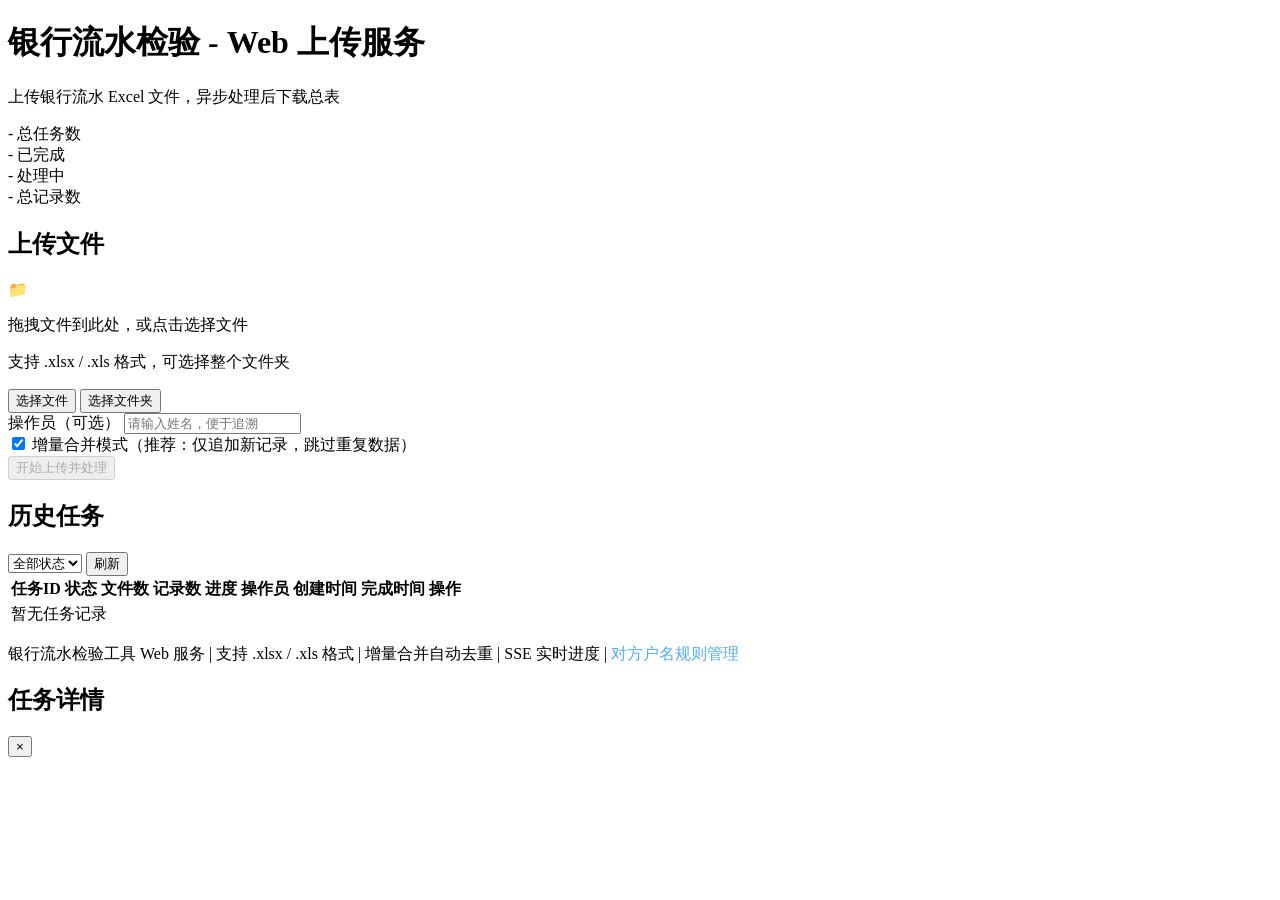
==== backend/templates/upload.html @ 81e124be ".4267647070898428:323c9bff03f646c585a2461fe7b22c8f_6a28d4181941a2626b6f5265.6a2954891941a2626b6f7671" ====
<!DOCTYPE html>
<html lang="zh-CN">
<head>
    <meta charset="UTF-8">
    <meta name="viewport" content="width=device-width, initial-scale=1.0">
    <title>银行流水检验 - Web 上传服务</title>
    <link rel="stylesheet" href="{{ url_for('static', filename='upload.css') }}">
</head>
<body>
    <div class="container">
        <header>
            <h1>银行流水检验 - Web 上传服务</h1>
            <p class="subtitle">上传银行流水 Excel 文件，异步处理后下载总表</p>
        </header>

        <div class="stats-bar" id="statsBar">
            <div class="stat-card">
                <span class="stat-value" id="statTotal">-</span>
                <span class="stat-label">总任务数</span>
            </div>
            <div class="stat-card">
                <span class="stat-value" id="statCompleted">-</span>
                <span class="stat-label">已完成</span>
            </div>
            <div class="stat-card">
                <span class="stat-value" id="statProcessing">-</span>
                <span class="stat-label">处理中</span>
            </div>
            <div class="stat-card">
                <span class="stat-value" id="statRecords">-</span>
                <span class="stat-label">总记录数</span>
            </div>
        </div>

        <section class="upload-section">
            <h2 class="section-title">上传文件</h2>

            <div class="upload-area" id="uploadArea">
                <div class="upload-icon">📁</div>
                <p class="upload-hint">拖拽文件到此处，或点击选择文件</p>
                <p class="upload-sub-hint">支持 .xlsx / .xls 格式，可选择整个文件夹</p>
                <input type="file" id="fileInput" name="files" multiple
                       accept=".xlsx,.xls" webkitdirectory directory
                       style="display: none;">
                <div class="upload-buttons">
                    <button type="button" class="btn btn-primary" id="btnSelectFiles">选择文件</button>
                    <button type="button" class="btn btn-secondary" id="btnSelectFolder">选择文件夹</button>
                </div>
            </div>

            <div class="file-list" id="fileList" style="display: none;">
                <div class="file-list-header">
                    <h3>已选择的文件 (<span id="fileCount">0</span>)</h3>
                    <button type="button" class="btn btn-sm btn-link" id="btnClearFiles">清除</button>
                </div>
                <ul id="fileNameList"></ul>
            </div>

            <div class="upload-options">
                <div class="form-group">
                    <label for="operator">操作员（可选）</label>
                    <input type="text" id="operator" name="operator"
                           placeholder="请输入姓名，便于追溯">
                </div>
                <div class="form-group">
                    <label class="checkbox-label">
                        <input type="checkbox" id="incremental" name="incremental" checked>
                        <span>增量合并模式（推荐：仅追加新记录，跳过重复数据）</span>
                    </label>
                </div>
            </div>

            <div class="upload-actions">
                <button type="button" class="btn btn-primary btn-lg" id="btnUpload" disabled>
                    开始上传并处理
                </button>
            </div>
        </section>

        <div class="progress-section" id="progressSection" style="display: none;">
            <h2 class="section-title">处理进度</h2>
            <div class="progress-card">
                <div class="progress-header">
                    <span class="task-id" id="progressTaskId">-</span>
                    <div class="progress-header-actions">
                        <span class="status-badge" id="progressStatus">处理中</span>
                        <button type="button" class="btn btn-sm btn-cancel-task" id="btnCancelCurrent" style="display:none;">取消任务</button>
                    </div>
                </div>
                <div class="progress-bar-container">
                    <div class="progress-bar" id="progressBar" style="width: 0%"></div>
                </div>
                <div class="progress-detail" id="progressDetail">正在处理...</div>
                <div class="progress-stage" id="progressStage"></div>
            </div>
        </div>

        <section class="tasks-section">
            <h2 class="section-title">历史任务</h2>
            <div class="tasks-toolbar">
                <select id="statusFilter" class="filter-select">
                    <option value="">全部状态</option>
                    <option value="completed">已完成</option>
                    <option value="processing">处理中</option>
                    <option value="pending">等待中</option>
                    <option value="failed">失败</option>
                    <option value="cancelled">已取消</option>
                </select>
                <button type="button" class="btn btn-sm btn-secondary" id="btnRefresh">刷新</button>
            </div>
            <div class="table-container">
                <table class="data-table" id="tasksTable">
                    <thead>
                        <tr>
                            <th>任务ID</th>
                            <th>状态</th>
                            <th>文件数</th>
                            <th>记录数</th>
                            <th>进度</th>
                            <th>操作员</th>
                            <th>创建时间</th>
                            <th>完成时间</th>
                            <th>操作</th>
                        </tr>
                    </thead>
                    <tbody id="tasksBody">
                        <tr>
                            <td colspan="9" class="empty-state">暂无任务记录</td>
                        </tr>
                    </tbody>
                </table>
            </div>
        </section>

        <footer class="footer">
            <p>银行流水检验工具 Web 服务 | 支持 .xlsx / .xls 格式 | 增量合并自动去重 | SSE 实时进度 | <a href="/counterparty-rules" style="color:#4facfe;text-decoration:none;font-weight:500;">对方户名规则管理</a></p>
        </footer>
    </div>

    <div id="toast" class="toast" style="display: none;"></div>

    <div id="detailModal" class="modal">
        <div class="modal-content">
            <div class="modal-header">
                <h2>任务详情</h2>
                <button type="button" class="close-btn" onclick="closeDetailModal()">&times;</button>
            </div>
            <div class="modal-body" id="detailBody"></div>
        </div>
    </div>

    <script>
    (function() {
        var selectedFiles = [];
        var currentTaskId = null;
        var eventSource = null;

        var fileInput = document.getElementById('fileInput');
        var uploadArea = document.getElementById('uploadArea');
        var fileList = document.getElementById('fileList');
        var fileCount = document.getElementById('fileCount');
        var fileNameList = document.getElementById('fileNameList');
        var btnSelectFiles = document.getElementById('btnSelectFiles');
        var btnSelectFolder = document.getElementById('btnSelectFolder');
        var btnClearFiles = document.getElementById('btnClearFiles');
        var btnUpload = document.getElementById('btnUpload');
        var btnRefresh = document.getElementById('btnRefresh');
        var btnCancelCurrent = document.getElementById('btnCancelCurrent');
        var progressSection = document.getElementById('progressSection');
        var progressTaskId = document.getElementById('progressTaskId');
        var progressStatus = document.getElementById('progressStatus');
        var progressBar = document.getElementById('progressBar');
        var progressDetail = document.getElementById('progressDetail');
        var progressStage = document.getElementById('progressStage');
        var statusFilter = document.getElementById('statusFilter');

        function isExcelFile(name) {
            var n = name.toLowerCase();
            return n.endsWith('.xlsx') || n.endsWith('.xls');
        }

        function filterExcelFiles(files) {
            var result = [];
            for (var i = 0; i < files.length; i++) {
                if (!files[i].name.startsWith('.') && isExcelFile(files[i].name)) {
                    result.push(files[i]);
                }
            }
            return result;
        }

        function updateFileList() {
            if (selectedFiles.length === 0) {
                fileList.style.display = 'none';
                btnUpload.disabled = true;
                return;
            }
            fileList.style.display = 'block';
            btnUpload.disabled = false;
            fileCount.textContent = selectedFiles.length;
            fileNameList.innerHTML = '';
            var maxShow = 10;
            for (var i = 0; i < Math.min(selectedFiles.length, maxShow); i++) {
                var li = document.createElement('li');
                var relPath = selectedFiles[i].webkitRelativePath || selectedFiles[i].name;
                li.textContent = relPath;
                li.className = 'file-item';
                li.title = relPath;
                fileNameList.appendChild(li);
            }
            if (selectedFiles.length > maxShow) {
                var li = document.createElement('li');
                li.textContent = '... 还有 ' + (selectedFiles.length - maxShow) + ' 个文件';
                li.className = 'file-item file-more';
                fileNameList.appendChild(li);
            }
        }

        function handleFileSelect(files) {
            var excelFiles = filterExcelFiles(files);
            if (excelFiles.length === 0) {
                showToast('未检测到 Excel 文件（.xlsx/.xls）', 'error');
                return;
            }
            selectedFiles = excelFiles;
            updateFileList();
            showToast('已选择 ' + excelFiles.length + ' 个 Excel 文件', 'success');
        }

        btnSelectFiles.addEventListener('click', function() {
            fileInput.removeAttribute('webkitdirectory');
            fileInput.removeAttribute('directory');
            fileInput.click();
        });

        btnSelectFolder.addEventListener('click', function() {
            fileInput.setAttribute('webkitdirectory', '');
            fileInput.setAttribute('directory', '');
            fileInput.click();
        });

        fileInput.addEventListener('change', function(e) {
            if (e.target.files && e.target.files.length > 0) {
                handleFileSelect(e.target.files);
            }
        });

        btnClearFiles.addEventListener('click', function() {
            selectedFiles = [];
            fileInput.value = '';
            updateFileList();
        });

        uploadArea.addEventListener('dragover', function(e) {
            e.preventDefault();
            e.stopPropagation();
            uploadArea.classList.add('drag-over');
        });

        uploadArea.addEventListener('dragleave', function(e) {
            e.preventDefault();
            e.stopPropagation();
            uploadArea.classList.remove('drag-over');
        });

        uploadArea.addEventListener('drop', function(e) {
            e.preventDefault();
            e.stopPropagation();
            uploadArea.classList.remove('drag-over');
            if (e.dataTransfer.files && e.dataTransfer.files.length > 0) {
                handleFileSelect(e.dataTransfer.files);
            }
        });

        btnUpload.addEventListener('click', function() {
            if (selectedFiles.length === 0) return;

            var formData = new FormData();
            for (var i = 0; i < selectedFiles.length; i++) {
                formData.append('files', selectedFiles[i]);
                var relPath = selectedFiles[i].webkitRelativePath || '';
                if (relPath) {
                    formData.append('relpath_' + i, relPath);
                }
            }
            formData.append('incremental', document.getElementById('incremental').checked ? 'true' : 'false');
            formData.append('operator', document.getElementById('operator').value.trim());

            btnUpload.disabled = true;
            btnUpload.textContent = '上传中...';

            fetch('/api/upload', {
                method: 'POST',
                body: formData
            })
            .then(function(resp) {
                if (resp.status === 429) {
                    return resp.json().then(function(d) {
                        throw new Error(d.message || '排队任务过多，请稍后重试');
                    });
                }
                return resp.json();
            })
            .then(function(data) {
                if (data.success) {
                    showToast(data.message, 'success');
                    currentTaskId = data.task_id;
                    showProgress(data.task_id);
                    connectSSE(data.task_id);
                    selectedFiles = [];
                    fileInput.value = '';
                    updateFileList();
                    loadTasks();
                } else {
                    showToast(data.message, 'error');
                }
            })
            .catch(function(err) {
                showToast('上传失败: ' + err.message, 'error');
            })
            .finally(function() {
                btnUpload.disabled = false;
                btnUpload.textContent = '开始上传并处理';
            });
        });

        function showProgress(taskId) {
            progressSection.style.display = 'block';
            progressTaskId.textContent = taskId;
            progressStatus.textContent = '处理中';
            progressStatus.className = 'status-badge status-processing';
            progressBar.style.width = '5%';
            progressBar.className = 'progress-bar';
            progressDetail.textContent = '文件已上传，正在处理...';
            progressStage.textContent = '';
            btnCancelCurrent.style.display = 'inline-flex';
            progressSection.scrollIntoView({ behavior: 'smooth', block: 'nearest' });
        }

        function connectSSE(taskId) {
            disconnectSSE();

            var sseUrl = '/api/tasks/' + taskId + '/stream';
            eventSource = new EventSource(sseUrl);

            eventSource.onmessage = function(event) {
                try {
                    var data = JSON.parse(event.data);
                    handleSSEData(data);
                } catch (e) {}
            };

            eventSource.onerror = function() {
                disconnectSSE();
                if (currentTaskId === taskId) {
                    progressDetail.textContent = 'SSE 连接断开，回退到轮询模式...';
                    startFallbackPolling(taskId);
                }
            };
        }

        function disconnectSSE() {
            if (eventSource) {
                eventSource.close();
                eventSource = null;
            }
        }

        var fallbackTimer = null;

        function startFallbackPolling(taskId) {
            if (fallbackTimer) clearInterval(fallbackTimer);
            fallbackTimer = setInterval(function() {
                fetch('/api/tasks/' + taskId)
                    .then(function(resp) { return resp.json(); })
                    .then(function(data) {
                        if (!data.success) return;
                        var task = data.data;
                        updateProgressFromTask(task);
                        if (task.status === 'completed' || task.status === 'failed' || task.status === 'cancelled') {
                            clearInterval(fallbackTimer);
                            fallbackTimer = null;
                            loadTasks();
                        }
                    })
                    .catch(function() {});
            }, 3000);
        }

        function handleSSEData(data) {
            if (data.type === 'connected') {
                progressDetail.textContent = 'SSE 连接已建立，等待处理...';
                return;
            }

            if (data.type === 'progress') {
                progressBar.style.width = data.percent + '%';
                progressDetail.textContent = data.message;
                progressStage.textContent = getStageLabel(data.stage);
                progressStatus.textContent = '处理中';
                progressStatus.className = 'status-badge status-processing';
                return;
            }

            if (data.type === 'completed') {
                progressBar.style.width = '100%';
                progressBar.className = 'progress-bar';
                progressStatus.textContent = '已完成';
                progressStatus.className = 'status-badge status-completed';
                btnCancelCurrent.style.display = 'none';
                if (data.data) {
                    progressDetail.textContent =
                        '处理完成：' + data.data.processed_files + ' 个文件，' +
                        data.data.new_records + ' 条新增记录，' +
                        data.data.duplicate_records + ' 条重复跳过';
                }
                progressStage.textContent = '';
                disconnectSSE();
                loadTasks();
                return;
            }

            if (data.type === 'cancelled') {
                progressBar.style.width = progressBar.style.width;
                progressBar.className = 'progress-bar progress-bar-cancelled';
                progressStatus.textContent = '已取消';
                progressStatus.className = 'status-badge status-cancelled';
                btnCancelCurrent.style.display = 'none';
                progressDetail.textContent = '任务已取消';
                progressStage.textContent = '';
                disconnectSSE();
                loadTasks();
                return;
            }

            if (data.type === 'error' || data.type === 'failed') {
                progressBar.style.width = '100%';
                progressBar.className = 'progress-bar progress-bar-error';
                progressStatus.textContent = '失败';
                progressStatus.className = 'status-badge status-failed';
                btnCancelCurrent.style.display = 'none';
                progressDetail.textContent = '处理失败: ' + (data.message || '未知错误');
                progressStage.textContent = '';
                disconnectSSE();
                loadTasks();
                return;
            }
        }

        function updateProgressFromTask(task) {
            progressTaskId.textContent = task.task_id;
            if (task.progress_percent) {
                progressBar.style.width = task.progress_percent + '%';
            }
            if (task.progress_message) {
                progressDetail.textContent = task.progress_message;
            }
            if (task.progress_stage) {
                progressStage.textContent = getStageLabel(task.progress_stage);
            }

            if (task.status === 'completed') {
                progressBar.style.width = '100%';
                progressBar.className = 'progress-bar';
                progressStatus.textContent = '已完成';
                progressStatus.className = 'status-badge status-completed';
                btnCancelCurrent.style.display = 'none';
                progressStage.textContent = '';
            } else if (task.status === 'failed') {
                progressBar.style.width = '100%';
                progressBar.className = 'progress-bar progress-bar-error';
                progressStatus.textContent = '失败';
                progressStatus.className = 'status-badge status-failed';
                btnCancelCurrent.style.display = 'none';
                progressStage.textContent = '';
            } else if (task.status === 'cancelled') {
                progressBar.className = 'progress-bar progress-bar-cancelled';
                progressStatus.textContent = '已取消';
                progressStatus.className = 'status-badge status-cancelled';
                btnCancelCurrent.style.display = 'none';
                progressStage.textContent = '';
            } else if (task.status === 'processing') {
                progressStatus.textContent = '处理中';
                progressStatus.className = 'status-badge status-processing';
                btnCancelCurrent.style.display = 'inline-flex';
            }
        }

        function getStageLabel(stage) {
            var labels = {
                'pending': '等待中',
                'scanning': '扫描文件',
                'processing': '解析流水',
                'exporting': '导出总表',
                'completed': '已完成',
                'failed': '失败',
                'cancelled': '已取消'
            };
            return labels[stage] || stage;
        }

        btnCancelCurrent.addEventListener('click', function() {
            if (!currentTaskId) return;
            if (!confirm('确定要取消当前任务？')) return;
            cancelTask(currentTaskId);
        });

        function cancelTask(taskId) {
            fetch('/api/tasks/' + taskId + '/cancel', { method: 'POST' })
                .then(function(resp) { return resp.json(); })
                .then(function(data) {
                    showToast(data.message, data.success ? 'success' : 'error');
                    if (data.success) {
                        btnCancelCurrent.style.display = 'none';
                    }
                    loadTasks();
                })
                .catch(function(err) {
                    showToast('取消失败: ' + err.message, 'error');
                });
        }

        function loadTasks() {
            var status = statusFilter.value;
            var url = '/api/tasks?limit=20';
            if (status) url += '&status=' + status;

            fetch(url)
                .then(function(resp) { return resp.json(); })
                .then(function(data) {
                    if (data.success) {
                        renderTasks(data.data);
                    }
                })
                .catch(function() {});
        }

        function renderTasks(tasks) {
            var tbody = document.getElementById('tasksBody');
            if (!tasks || tasks.length === 0) {
                tbody.innerHTML = '<tr><td colspan="9" class="empty-state">暂无任务记录</td></tr>';
                return;
            }

            var html = '';
            for (var i = 0; i < tasks.length; i++) {
                var t = tasks[i];
                var statusHtml = getStatusBadge(t.status);
                var actionHtml = getActionButtons(t);
                var progressHtml = getProgressCell(t);

                html += '<tr>' +
                    '<td class="task-id-cell" title="' + t.task_id + '">' + t.task_id + '</td>' +
                    '<td>' + statusHtml + '</td>' +
                    '<td>' + t.total_files + '</td>' +
                    '<td>' + t.total_records + '</td>' +
                    '<td>' + progressHtml + '</td>' +
                    '<td>' + (t.operator || '-') + '</td>' +
                    '<td>' + (t.created_at || '-') + '</td>' +
                    '<td>' + (t.finished_at || '-') + '</td>' +
                    '<td>' + actionHtml + '</td>' +
                    '</tr>';
            }
            tbody.innerHTML = html;
            bindTaskActions();
        }

        function getProgressCell(task) {
            if (task.status === 'completed') return '<span class="mini-progress done">100%</span>';
            if (task.status === 'failed') return '<span class="mini-progress fail">失败</span>';
            if (task.status === 'cancelled') return '<span class="mini-progress cancelled">取消</span>';
            if (task.progress_percent > 0) return '<span class="mini-progress">' + task.progress_percent + '%</span>';
            return '-';
        }

        function getStatusBadge(status) {
            var map = {
                'pending': '<span class="status-badge status-pending">等待中</span>',
                'processing': '<span class="status-badge status-processing">处理中</span>',
                'completed': '<span class="status-badge status-completed">已完成</span>',
                'failed': '<span class="status-badge status-failed">失败</span>',
                'cancelled': '<span class="status-badge status-cancelled">已取消</span>'
            };
            return map[status] || '<span class="status-badge">' + status + '</span>';
        }

        function getActionButtons(task) {
            var btns = '';
            if (task.status === 'completed' && task.output_path) {
                btns += '<button class="btn btn-sm btn-download" data-task-id="' + task.task_id + '">下载</button>';
            }
            btns += '<button class="btn btn-sm btn-detail" data-task-id="' + task.task_id + '">详情</button>';
            if (task.status === 'pending' || task.status === 'processing') {
                btns += '<button class="btn btn-sm btn-cancel-task" data-task-id="' + task.task_id + '">取消</button>';
            }
            if (task.status !== 'processing' && task.status !== 'pending') {
                btns += '<button class="btn btn-sm btn-delete-task" data-task-id="' + task.task_id + '">删除</button>';
            }
            return btns;
        }

        function bindTaskActions() {
            var downloadBtns = document.querySelectorAll('.btn-download');
            for (var i = 0; i < downloadBtns.length; i++) {
                downloadBtns[i].addEventListener('click', function() {
                    window.location.href = '/api/download/' + this.getAttribute('data-task-id');
                });
            }

            var detailBtns = document.querySelectorAll('.btn-detail');
            for (var i = 0; i < detailBtns.length; i++) {
                detailBtns[i].addEventListener('click', function() {
                    showTaskDetail(this.getAttribute('data-task-id'));
                });
            }

            var cancelBtns = document.querySelectorAll('.btn-cancel-task');
            for (var i = 0; i < cancelBtns.length; i++) {
                cancelBtns[i].addEventListener('click', function() {
                    if (confirm('确定要取消此任务？')) {
                        cancelTask(this.getAttribute('data-task-id'));
                    }
                });
            }

            var deleteBtns = document.querySelectorAll('.btn-delete-task');
            for (var i = 0; i < deleteBtns.length; i++) {
                deleteBtns[i].addEventListener('click', function() {
                    if (confirm('确定删除此任务记录？')) {
                        deleteTask(this.getAttribute('data-task-id'));
                    }
                });
            }
        }

        function showTaskDetail(taskId) {
            fetch('/api/tasks/' + taskId)
                .then(function(resp) { return resp.json(); })
                .then(function(data) {
                    if (!data.success) {
                        showToast('获取详情失败', 'error');
                        return;
                    }
                    var t = data.data;
                    var rows = [
                        ['任务ID', t.task_id],
                        ['状态', t.status],
                        ['进度阶段', t.progress_stage || '-'],
                        ['进度信息', t.progress_message || '-'],
                        ['文件数', t.total_files],
                        ['已处理', t.processed_files],
                        ['未识别', t.unprocessed_files],
                        ['出错', t.error_files],
                        ['总记录', t.total_records],
                        ['新增', t.new_records],
                        ['重复跳过', t.duplicate_records],
                        ['入库', t.db_inserted],
                        ['入库去重', t.db_duplicates],
                        ['操作员', t.operator || '-'],
                        ['创建', t.created_at || '-'],
                        ['开始', t.started_at || '-'],
                        ['完成', t.finished_at || '-'],
                    ];
                    if (t.error_message) {
                        rows.push(['错误信息', t.error_message]);
                    }

                    var html = '<table class="detail-table">';
                    for (var i = 0; i < rows.length; i++) {
                        html += '<tr><td class="detail-label">' + rows[i][0] + '</td><td>' + rows[i][1] + '</td></tr>';
                    }
                    html += '</table>';

                    document.getElementById('detailBody').innerHTML = html;
                    document.getElementById('detailModal').style.display = 'block';
                });
        }

        window.closeDetailModal = function() {
            document.getElementById('detailModal').style.display = 'none';
        };

        function deleteTask(taskId) {
            fetch('/api/tasks/' + taskId, { method: 'DELETE' })
                .then(function(resp) { return resp.json(); })
                .then(function(data) {
                    showToast(data.message, data.success ? 'success' : 'error');
                    loadTasks();
                })
                .catch(function(err) {
                    showToast('删除失败: ' + err.message, 'error');
                });
        }

        function loadStats() {
            fetch('/api/stats')
                .then(function(resp) { return resp.json(); })
                .then(function(data) {
                    if (data.success) {
                        var s = data.data;
                        document.getElementById('statTotal').textContent = s.total_tasks;
                        document.getElementById('statCompleted').textContent = s.completed_tasks;
                        document.getElementById('statProcessing').textContent = s.processing_tasks + s.pending_tasks;
                        document.getElementById('statRecords').textContent = s.total_records;
                    }
                })
                .catch(function() {});
        }

        function showToast(message, type) {
            var toast = document.getElementById('toast');
            toast.textContent = message;
            toast.className = 'toast toast-' + (type || 'info');
            toast.style.display = 'block';
            setTimeout(function() {
                toast.style.display = 'none';
            }, 4000);
        }

        btnRefresh.addEventListener('click', function() { loadTasks(); });
        statusFilter.addEventListener('change', function() { loadTasks(); });

        window.onclick = function(event) {
            if (event.target.id === 'detailModal') {
                document.getElementById('detailModal').style.display = 'none';
            }
        };

        loadStats();
        loadTasks();

        setInterval(function() { loadStats(); }, 30000);
    })();
    </script>
</body>
</html>
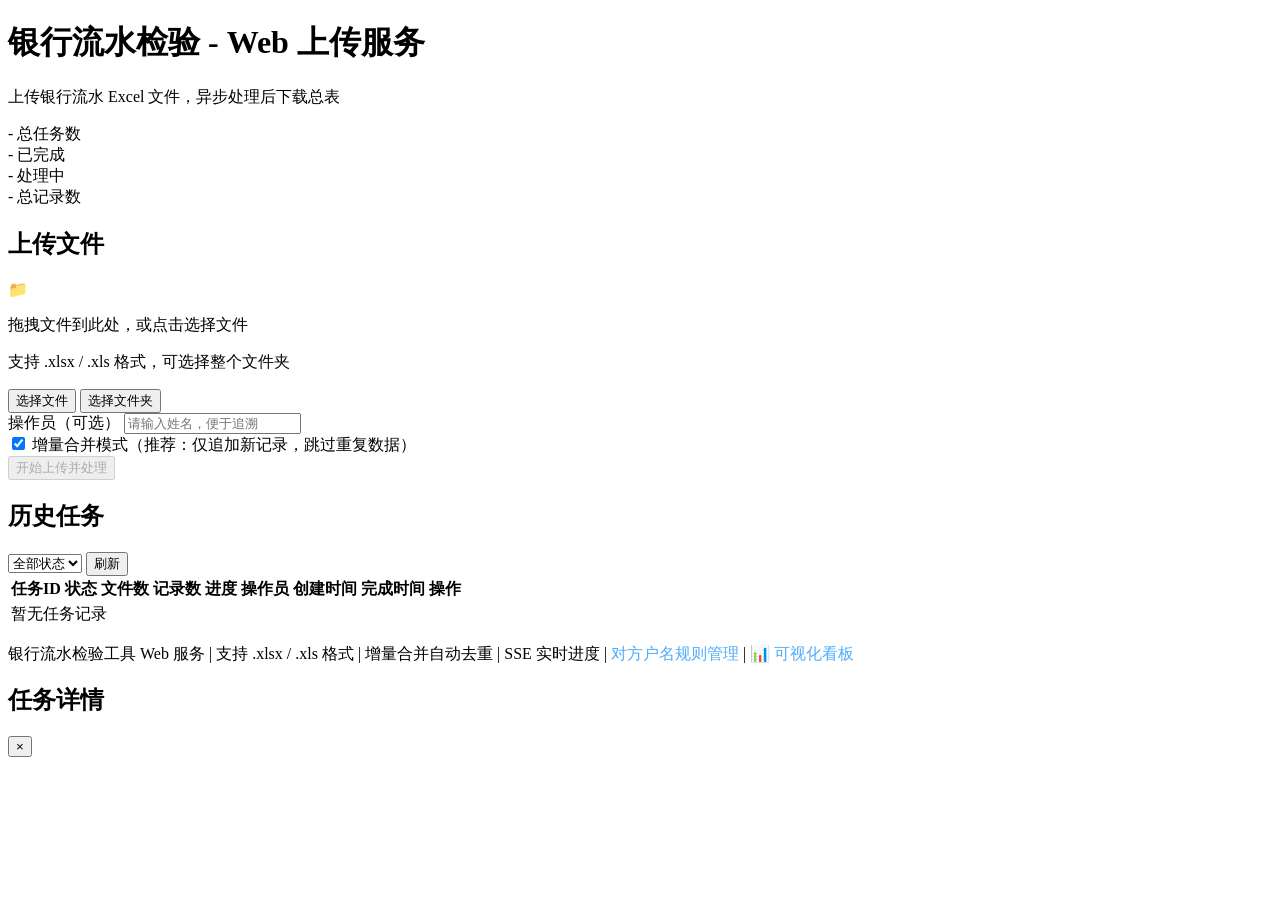
==== commit b7b321b5: ".4267647070898428:01b3b13046a8057c9ccbfc5d734f307e_6a2ad7e7de477a0cc6143999.6a2ad841de477a0cc61439b6" ====
--- a/backend/templates/upload.html
+++ b/backend/templates/upload.html
@@ -133,7 +133,7 @@
         </section>
 
         <footer class="footer">
-            <p>银行流水检验工具 Web 服务 | 支持 .xlsx / .xls 格式 | 增量合并自动去重 | SSE 实时进度 | <a href="/counterparty-rules" style="color:#4facfe;text-decoration:none;font-weight:500;">对方户名规则管理</a></p>
+            <p>银行流水检验工具 Web 服务 | 支持 .xlsx / .xls 格式 | 增量合并自动去重 | SSE 实时进度 | <a href="/counterparty-rules" style="color:#4facfe;text-decoration:none;font-weight:500;">对方户名规则管理</a> | <a href="/dashboard" style="color:#4facfe;text-decoration:none;font-weight:500;">📊 可视化看板</a></p>
         </footer>
     </div>
 
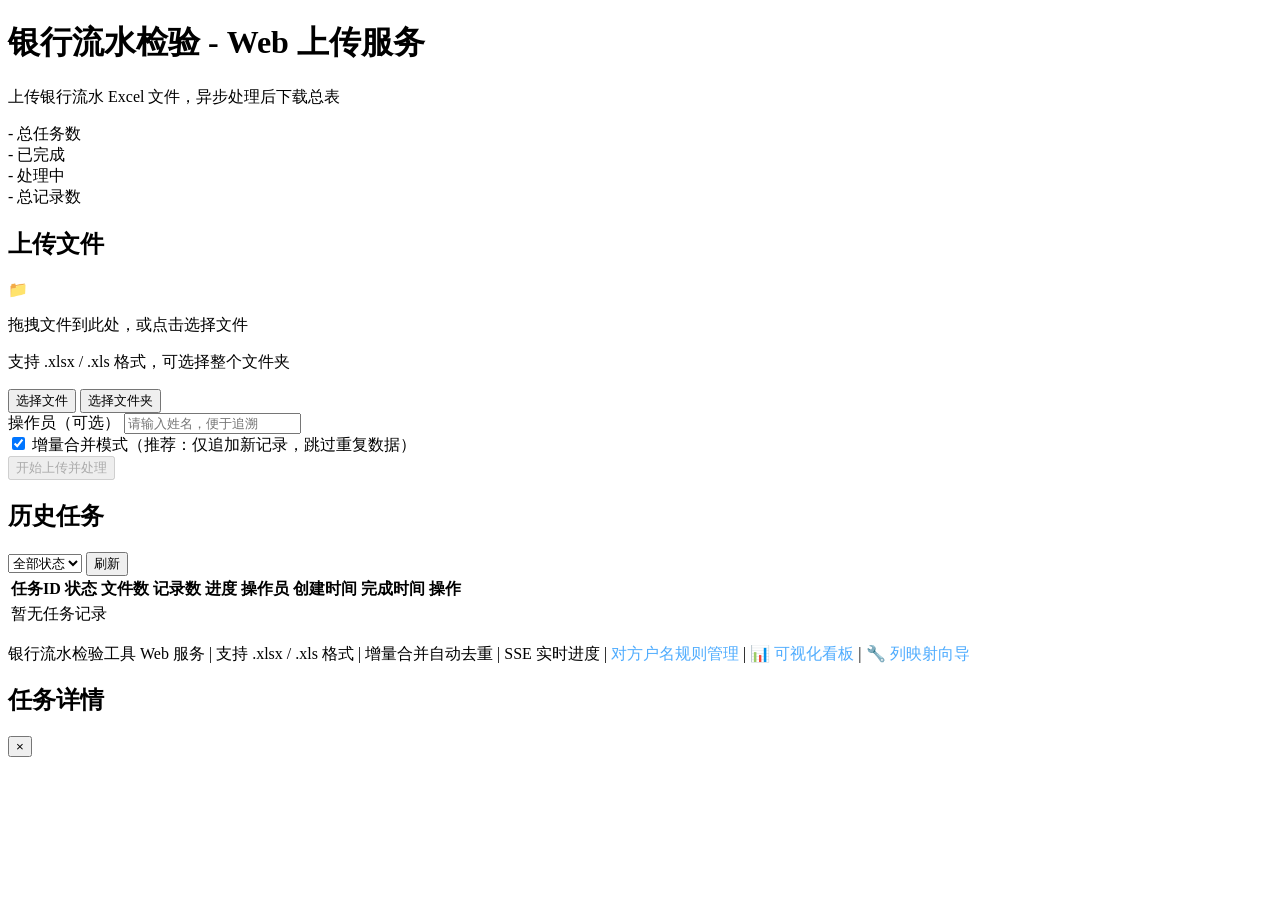
==== commit dac842d0: ".4267647070898428:e2e9baad3cea4d4c7a870d5b7258414b_6a2cfa504dd9fe1ea73f14a9.6a2cfa514dd9fe1ea73f14ab" ====
--- a/backend/templates/upload.html
+++ b/backend/templates/upload.html
@@ -133,7 +133,7 @@
         </section>
 
         <footer class="footer">
-            <p>银行流水检验工具 Web 服务 | 支持 .xlsx / .xls 格式 | 增量合并自动去重 | SSE 实时进度 | <a href="/counterparty-rules" style="color:#4facfe;text-decoration:none;font-weight:500;">对方户名规则管理</a> | <a href="/dashboard" style="color:#4facfe;text-decoration:none;font-weight:500;">📊 可视化看板</a></p>
+            <p>银行流水检验工具 Web 服务 | 支持 .xlsx / .xls 格式 | 增量合并自动去重 | SSE 实时进度 | <a href="/counterparty-rules" style="color:#4facfe;text-decoration:none;font-weight:500;">对方户名规则管理</a> | <a href="/dashboard" style="color:#4facfe;text-decoration:none;font-weight:500;">📊 可视化看板</a> | <a href="/column-mapping" style="color:#4facfe;text-decoration:none;font-weight:500;">🔧 列映射向导</a></p>
         </footer>
     </div>
 
